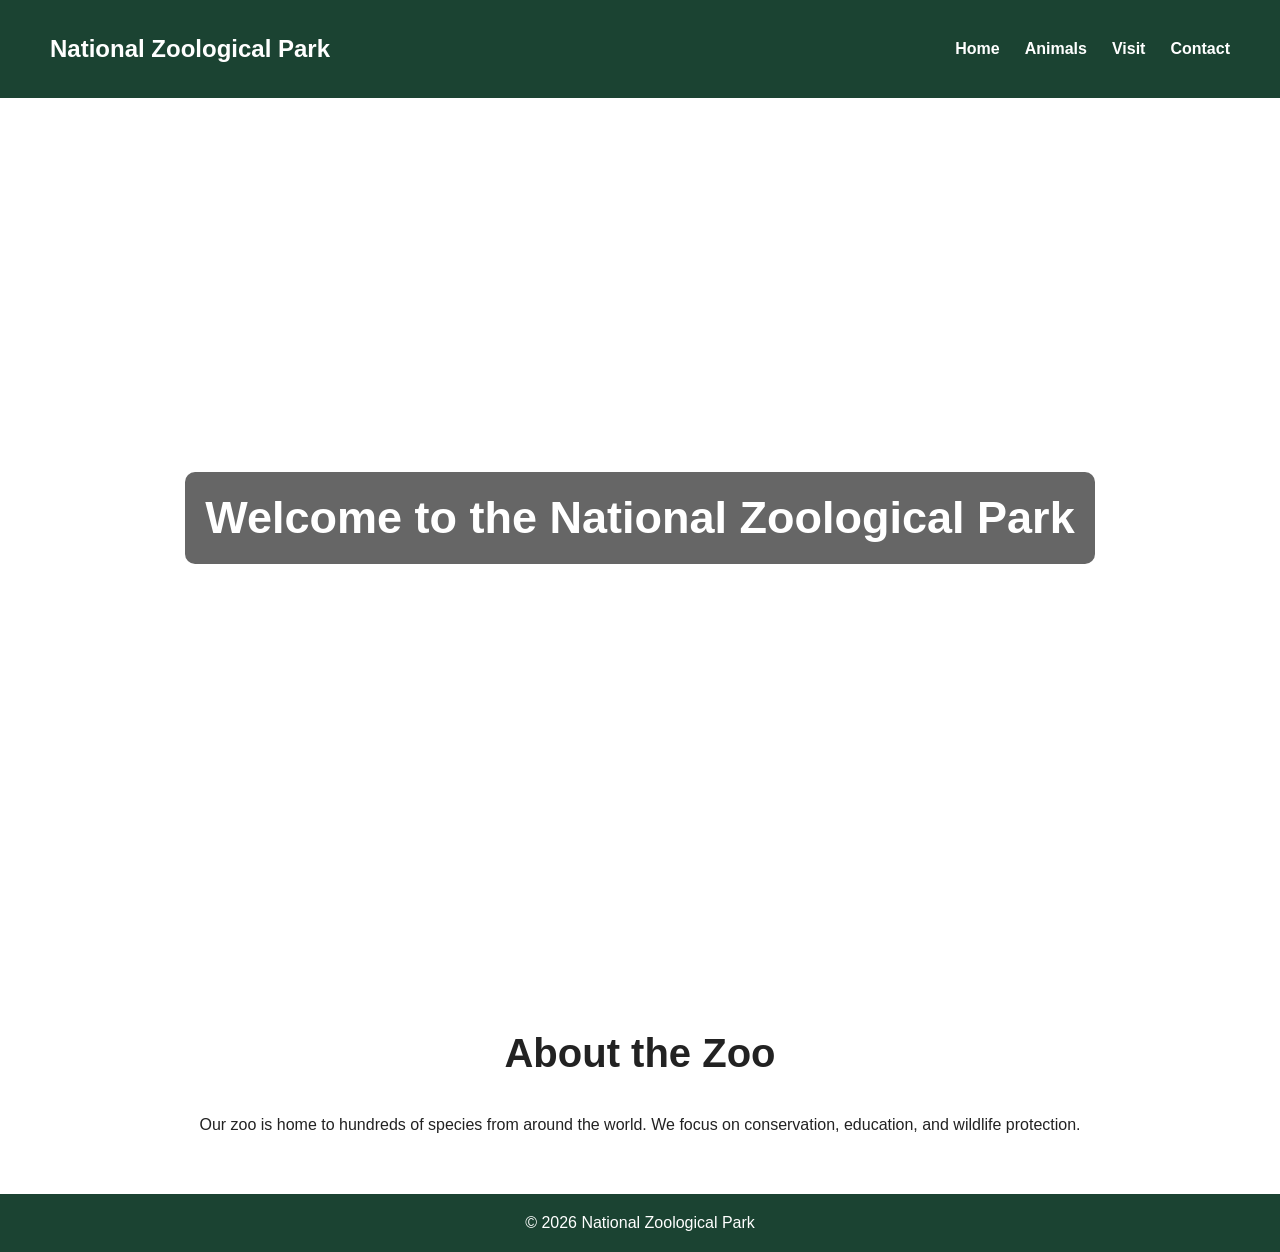
==== index.html @ af0580ca "Add files via upload" ====
<!DOCTYPE html>
<html>
<head>
<title>National Zoological Park</title>
<link rel="stylesheet" href="p5.css">

</script>
</head>
<body>

<header>
<h2>National Zoological Park</h2>
<nav>
<ul>
<li><a href="index.html">Home</a></li>
<li><a href="animals.html">Animals</a></li>
<li><a href="visit.html">Visit</a></li>
<li><a href="contact.html">Contact</a></li>
</ul>
</nav>


</header>

<section class="hero">
<h1>Welcome to the National Zoological Park</h1>
</section>

<section>
<h2 class="section-title">About the Zoo</h2>
<p style="text-align:center; max-width:900px; margin:auto;">
Our zoo is home to hundreds of species from around the world.
We focus on conservation, education, and wildlife protection.
</p>
</section>

<footer>
© 2026 National Zoological Park
</footer>

</body>
</html>
---- p5.css ----
body{
    margin:0;
    font-family:Arial, sans-serif;
    background-color:#ffffff;
    color:#222;
    transition:0.3s;
}

/* =========================
   DARK THEME
========================= */
.dark{
background:black;
color:white;
}

header{
    background-color:#1b4332;
    color:white;
    padding:15px 50px;
    display:flex;
    justify-content:space-between;
    align-items:center;
}

nav ul{
    list-style:none;
    display:flex;
    gap:25px;
    padding:0;
}

nav a{
    text-decoration:none;
    color:white;
    font-weight:bold;
    transition:0.3s;
}

nav a:hover{
    color:yellow;
}

/* Toggle Button */
button{
    padding:8px 15px;
    border:none;
    background-color:#2d6a4f;
    color:white;
    cursor:pointer;
    border-radius:5px;
    transition:0.3s;
}

button:hover{
    background-color:#40916c;
}

/* =========================
   HERO SECTION
========================= */
.hero{
    height:80vh;
    background:url("https://images.pexels.com/photos/68550/thailand-elephant-sunset-nature-68550.jpeg") center/cover no-repeat;
    display:flex;
    justify-content:center;
    align-items:center;
    text-align:center;
    color:white;
    animation:fadeIn 2s ease-in;
}

.hero h1{
    background:rgba(0,0,0,0.6);
    padding:20px;
    border-radius:10px;
    font-size:45px;
}

/* =========================
   SECTIONS
========================= */
section{
    padding:60px 80px;
}

.section-title{
    text-align:center;
    margin-bottom:40px;
    font-size:40px;
}


/* animal page*/
.grid{
    display:grid;
    grid-template-columns:repeat(auto-fit, minmax(250px, 1fr));
    gap:30px;
}

.card{
    background:#1b8d59;
    border-radius:10px;
    overflow:hidden;
    transition:0.4s;
}

.card img{
    width:100%;
    height:200px;
    object-fit:cover;
}

.card h3{
    padding:15px;
    text-align:center;
}

.card:hover{
    transform:scale(1.05);
    box-shadow:0 0 15px rgba(0,0,0,0.3);
}

/* visit page*/


.flex{
    display:flex;
    flex-wrap:wrap;
    gap:40px;
    align-items:center;
}

.flex img{
    width:100%;
    max-width:500px;
    border-radius:10px;
}


table{
    width:100%;
    border-collapse:collapse;
    margin-top:30px;
}

table, th, td{
    border:1px solid #333;
}

th{
    background-color:#1b4332;
    color:white;
}

th, td{
    padding:12px;
    text-align:center;
}

.time{
    max-width:600px;
    margin:40px auto;
    padding:40px 30px;
    background:linear-gradient(135deg, #1b4332, #2d6a4f);
    color:white;
    text-align:center;
    border-radius:15px;
    box-shadow:0 10px 25px rgba(0,0,0,0.2);
    transition:0.4s ease;
}

.rules{
    max-width:600px;
    margin:40px auto;
    padding:40px 30px;
    background:linear-gradient(135deg, #1b4332, #2d6a4f);
    color:#f1f1f1;
    border-radius:15px;
    box-shadow:0 10px 25px rgba(0,0,0,0.15);
    transition:0.4s ease;
}
.rules ul li{
    padding:12px 15px;
    margin:10px 0;
    background:#f1f3f5;
    color:black;
    border-left:5px solid #1b4332;
    border-radius:8px;
    font-size:17px;
    transition:0.3s;
}

book button{
    width:100%;
    padding:15px;
    text-align: center;
    background-color:#1b4332;
    color:white;
    border:none;
    cursor:pointer;
    transition:0.3s;
}


/* FORM (Contact Page) */

.cont{
     background:url("https://wallpaperaccess.com/full/328520.jpg") center/cover no-repeat;
     color:white
}
form{
    max-width:500px;
    margin:auto;
    background:white;
    padding:30px;
    border-radius:10px;
}

form input,
form select,
form textarea{
    width:100%;
    padding:10px;
    margin:10px 0;
}

form button{
    width:100%;
    padding:15px;
    text-align: center;
    background-color:#1b4332;
    color:white;
    border:none;
    cursor:pointer;
    transition:0.3s;
}

form button:hover{
    background-color:#2d6a4f;
}

/* =========================
   IFRAME (Video & Map)
========================= */
iframe{
    width:100%;
    height:350px;
    margin-top:20px;
    border-radius:10px;
}

/* =========================
   FOOTER
========================= */
footer{
    background-color:#1b4332;
    color:white;
    text-align:center;
    padding:20px;
}

/* =========================
   ANIMATION
========================= */
@keyframes fadeIn{
    from{opacity:0;}
    to{opacity:1;}
}

/* =========================
   RESPONSIVE DESIGN
========================= */
@media(max-width:768px){
    section{
        padding:40px 20px;
    }

    header{
        flex-direction:column;
        gap:10px;
    }
}
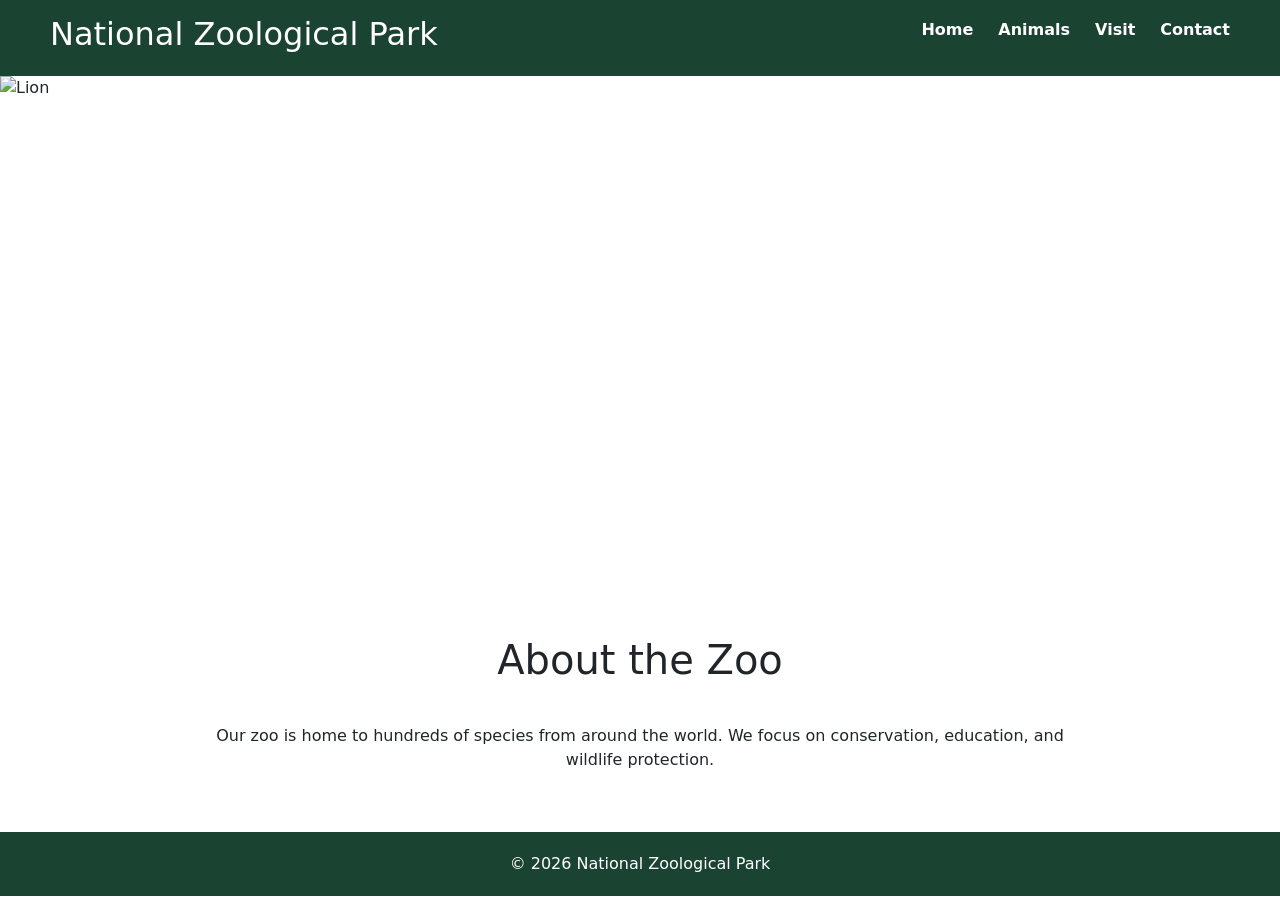
==== commit e48dcba6: "Update index.html" ====
--- a/index.html
+++ b/index.html
@@ -4,7 +4,9 @@
 <title>National Zoological Park</title>
 <link rel="stylesheet" href="p5.css">
 
-</script>
+
+<link href="https://cdn.jsdelivr.net/npm/bootstrap@5.3.2/dist/css/bootstrap.min.css" rel="stylesheet">
+
 </head>
 <body>
 
@@ -18,13 +20,56 @@
 <li><a href="contact.html">Contact</a></li>
 </ul>
 </nav>
+</header>
 
 
-</header>
 
-<section class="hero">
-<h1>Welcome to the National Zoological Park</h1>
-</section>
+<div id="zooCarousel" class="carousel slide" data-bs-ride="carousel">
+
+  <div class="carousel-indicators">
+    <button type="button" data-bs-target="#zooCarousel" data-bs-slide-to="0" class="active"></button>
+    <button type="button" data-bs-target="#zooCarousel" data-bs-slide-to="1"></button>
+    <button type="button" data-bs-target="#zooCarousel" data-bs-slide-to="2"></button>
+  </div>
+
+  <div class="carousel-inner">
+
+    <div class="carousel-item active">
+      <img src="lion.jpg" class="d-block w-100" alt="Lion" style="height:500px; object-fit:cover;">
+      <div class="carousel-caption">
+        <h1>Welcome to the National Zoological Park</h1>
+        <p>Explore amazing wildlife</p>
+      </div>
+    </div>
+
+    <div class="carousel-item">
+      <img src="elephant.webp" class="d-block w-100" alt="Elephant" style="height:500px; object-fit:cover;">
+      <div class="carousel-caption">
+        <h1>Discover Wildlife</h1>
+        <p>Meet animals from around the world</p>
+      </div>
+    </div>
+
+    <div class="carousel-item">
+      <img src="giraffe.jpg" class="d-block w-100" alt="Giraffe" style="height:500px; object-fit:cover;">
+      <div class="carousel-caption">
+        <h1>Protect Nature</h1>
+        <p>Supporting conservation and education</p>
+      </div>
+    </div>
+
+  </div>
+
+  <button class="carousel-control-prev" type="button" data-bs-target="#zooCarousel" data-bs-slide="prev">
+    <span class="carousel-control-prev-icon"></span>
+  </button>
+
+  <button class="carousel-control-next" type="button" data-bs-target="#zooCarousel" data-bs-slide="next">
+    <span class="carousel-control-next-icon"></span>
+  </button>
+
+</div>
+
 
 <section>
 <h2 class="section-title">About the Zoo</h2>
@@ -38,5 +83,7 @@
 © 2026 National Zoological Park
 </footer>
 
+<script src="https://cdn.jsdelivr.net/npm/bootstrap@5.3.2/dist/js/bootstrap.bundle.min.js"></script>
+
 </body>
-</html>+</html>
